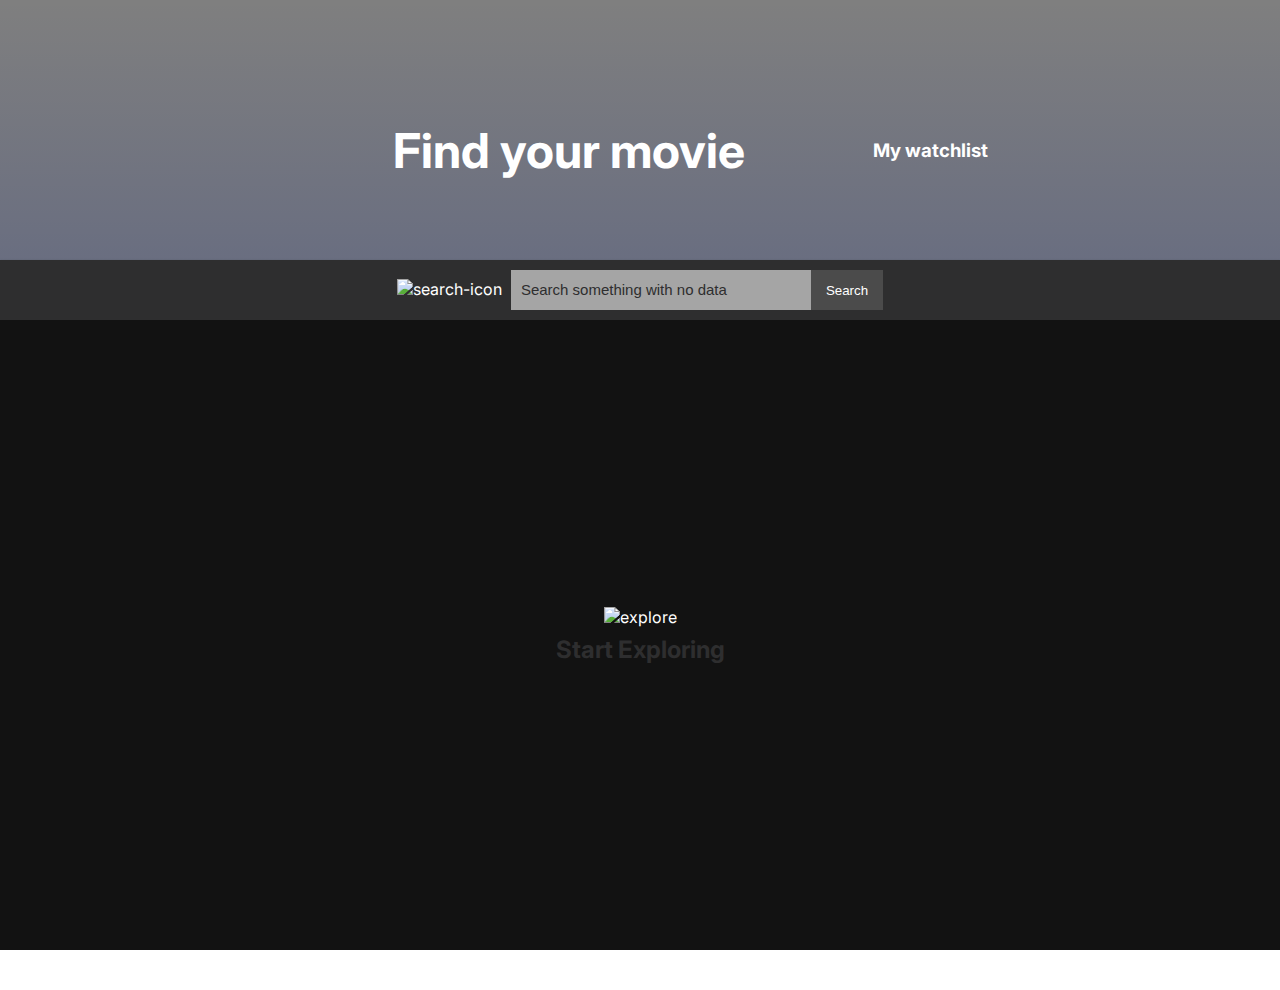
==== index.html @ 7e4b4350 "Add files via upload" ====
<!DOCTYPE html>
<html>
    <head>
        <meta charset="utf-8">
        <title>Find Movie</title>
        <link rel="stylesheet" href="/index.css">
        <link href="https://fonts.googleapis.com/css2?family=Inter:wght@300;400;500;700&display=swap" rel="stylesheet">
    </head>
    <body>
        <div class="container">
            <div class="header">
                <h1>Find your movie</h1>
                <h3><a href=""> My watchlist</a></h3>
            </div>
            <div class="search-bar">
                <div>
                    <img src="icons/Icon.png" alt="search-icon">
                    <input type="text" name="" id="" placeholder="Search something with no data">
                </div>
                <button>Search</button>
            </div>
            <div class="main-section">
                <div class="section-content">
                    <img src="/icons/explore.png" alt="explore">
                    <h2>Start Exploring</h2>
                </div>
            </div>
        </div>

        <script src="index.js" async defer></script>
    </body>
</html>
---- index.css ----
* {
  margin: 0;
  padding: 0;
  box-sizing: border-box;
  /* Variables*/
}

body {
  font-family: "Inter", sans-serif;
  color: #FFF;
}

img {
  max-width: 100%;
}

.header {
  display: flex;
  flex-direction: row;
  align-items: center;
  justify-content: center;
  background-image: linear-gradient(to bottom, rgba(0, 0, 0, 0.5), rgba(0, 9, 44, 0.6)), url("images/image-cover.png");
  background-repeat: no-repeat;
  background-position: center;
  background-size: cover;
  height: 300px;
  gap: 8rem;
  padding-left: 100px;
}
.header h1 {
  font-size: 3rem;
  font-weight: 700;
}
.header a {
  cursor: pointer;
  text-decoration: none;
  color: #FFF !important;
}

.main-section {
  display: flex;
  flex-direction: column;
  align-items: center;
  justify-content: center;
  background-color: #121212;
  min-height: 500px;
  translate: 0 -40px;
}
.main-section h2 {
  color: #2E2E2F;
}

.section-content {
  display: flex;
  flex-direction: column;
  align-items: center;
  justify-content: center;
  gap: 8px;
}

@media screen and (max-width: 1000px) {
  .header {
    gap: 3rem;
    height: 30vh;
    width: 100%;
  }
  .header h1 {
    font-size: 4.5rem;
  }
  .header h3 {
    font-size: 2rem;
  }
}
.main-section {
  min-height: 70vh;
  translate: 0 -40px;
}
.main-section h2 {
  color: #2E2E2F;
}

.search-bar {
  display: flex;
  flex-direction: row;
  align-items: center;
  justify-content: center;
  background-color: #2E2E2F;
  height: 60px;
  width: 100%;
  padding: 10px;
  translate: 0 -40px;
  box-shadow: 0px 1px 2px rgba(0, 0, 0, 0.5);
}
.search-bar input, .search-bar button {
  height: 40px;
}
.search-bar input {
  width: 300px;
  background-color: #A5A5A5;
  border: none;
}
.search-bar input::-moz-placeholder {
  color: #2E2E2F;
  padding: 10px;
  font-size: 15px;
}
.search-bar input:-ms-input-placeholder {
  color: #2E2E2F;
  padding: 10px;
  font-size: 15px;
}
.search-bar input::placeholder {
  color: #2E2E2F;
  padding: 10px;
  font-size: 15px;
}
.search-bar img {
  height: 18px;
  margin-right: 5px;
}
.search-bar button {
  padding: 10px 15px;
  background-color: #4B4B4B;
  border: none;
  color: #FFF;
}

@media screen and (max-width: 1000px) {
  .search-bar {
    height: 100px;
  }
  .search-bar input, .search-bar button {
    height: 50px;
  }
  .search-bar input::-moz-placeholder {
    font-size: 18px;
  }
  .search-bar input:-ms-input-placeholder {
    font-size: 18px;
  }
  .search-bar input::placeholder {
    font-size: 18px;
  }
}/*# sourceMappingURL=index.css.map */
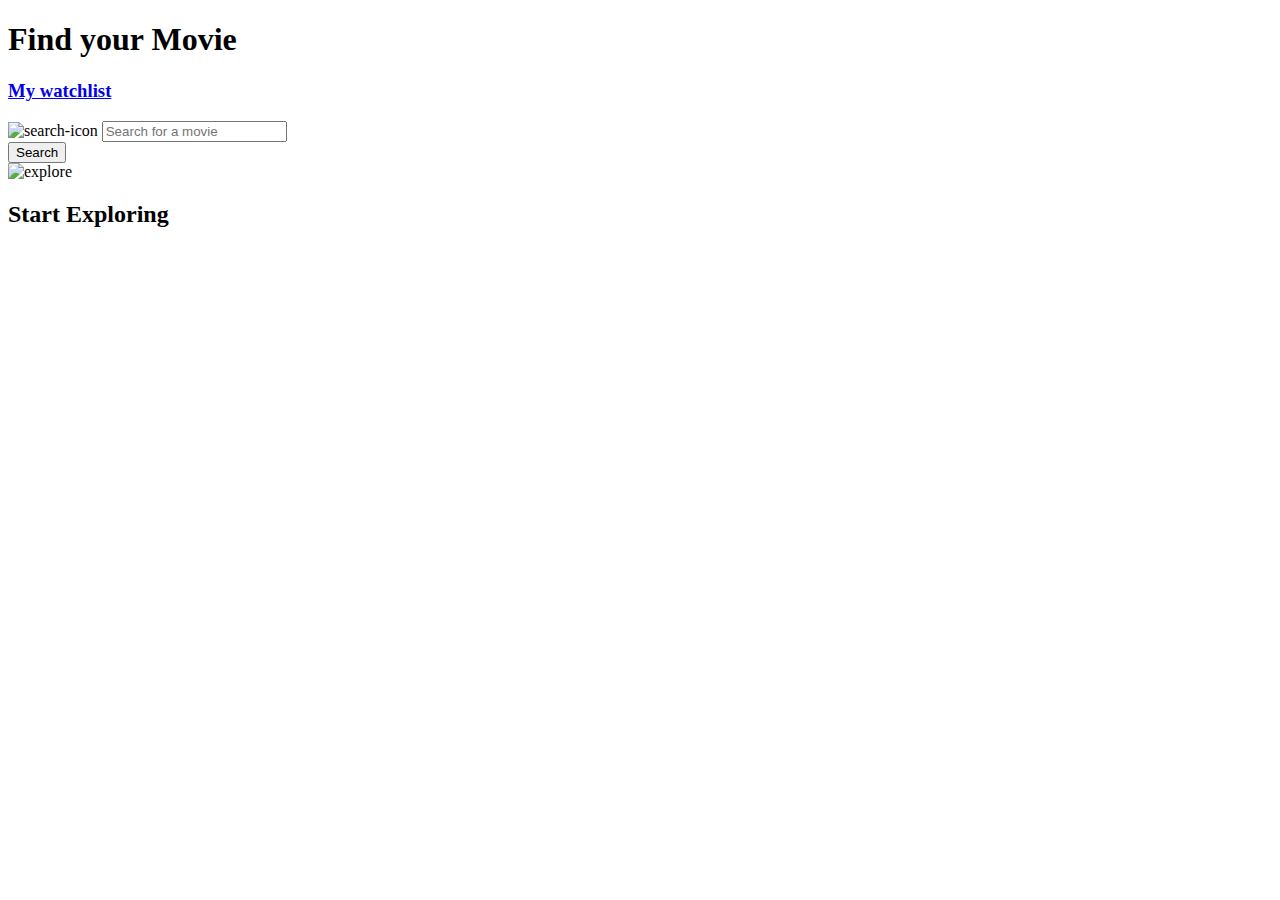
==== commit ebb670f3: "Add files via upload" ====
--- a/index.html
+++ b/index.html
@@ -2,31 +2,35 @@
 <html>
     <head>
         <meta charset="utf-8">
+        <meta http-equiv="X-UA-Compatible" content="IE=edge">
+        <meta http-equiv="Content-Security-Policy" content="upgrade-insecure-requests">
         <title>Find Movie</title>
+        <meta name="description" content="">
+        <meta name="viewport" content="width=device-width, initial-scale=1">
         <link rel="stylesheet" href="/index.css">
         <link href="https://fonts.googleapis.com/css2?family=Inter:wght@300;400;500;700&display=swap" rel="stylesheet">
     </head>
     <body>
         <div class="container">
             <div class="header">
-                <h1>Find your movie</h1>
-                <h3><a href=""> My watchlist</a></h3>
+                <h1>Find your Movie</h1>
+                <h3><a href="/watchlist.html">My watchlist</a></h3>
             </div>
             <div class="search-bar">
                 <div>
                     <img src="icons/Icon.png" alt="search-icon">
-                    <input type="text" name="" id="" placeholder="Search something with no data">
+                    <input type="text" id="movie-input" placeholder="Search for a movie" required>
                 </div>
-                <button>Search</button>
+                <button id="search-btn">Search</button>
             </div>
             <div class="main-section">
-                <div class="section-content">
+                <div class="section-content" id="section">
                     <img src="/icons/explore.png" alt="explore">
                     <h2>Start Exploring</h2>
                 </div>
             </div>
+            <div id="movie-list"></div>
         </div>
-
-        <script src="index.js" async defer></script>
+        <script src="index.js" async defer ></script>
     </body>
 </html>